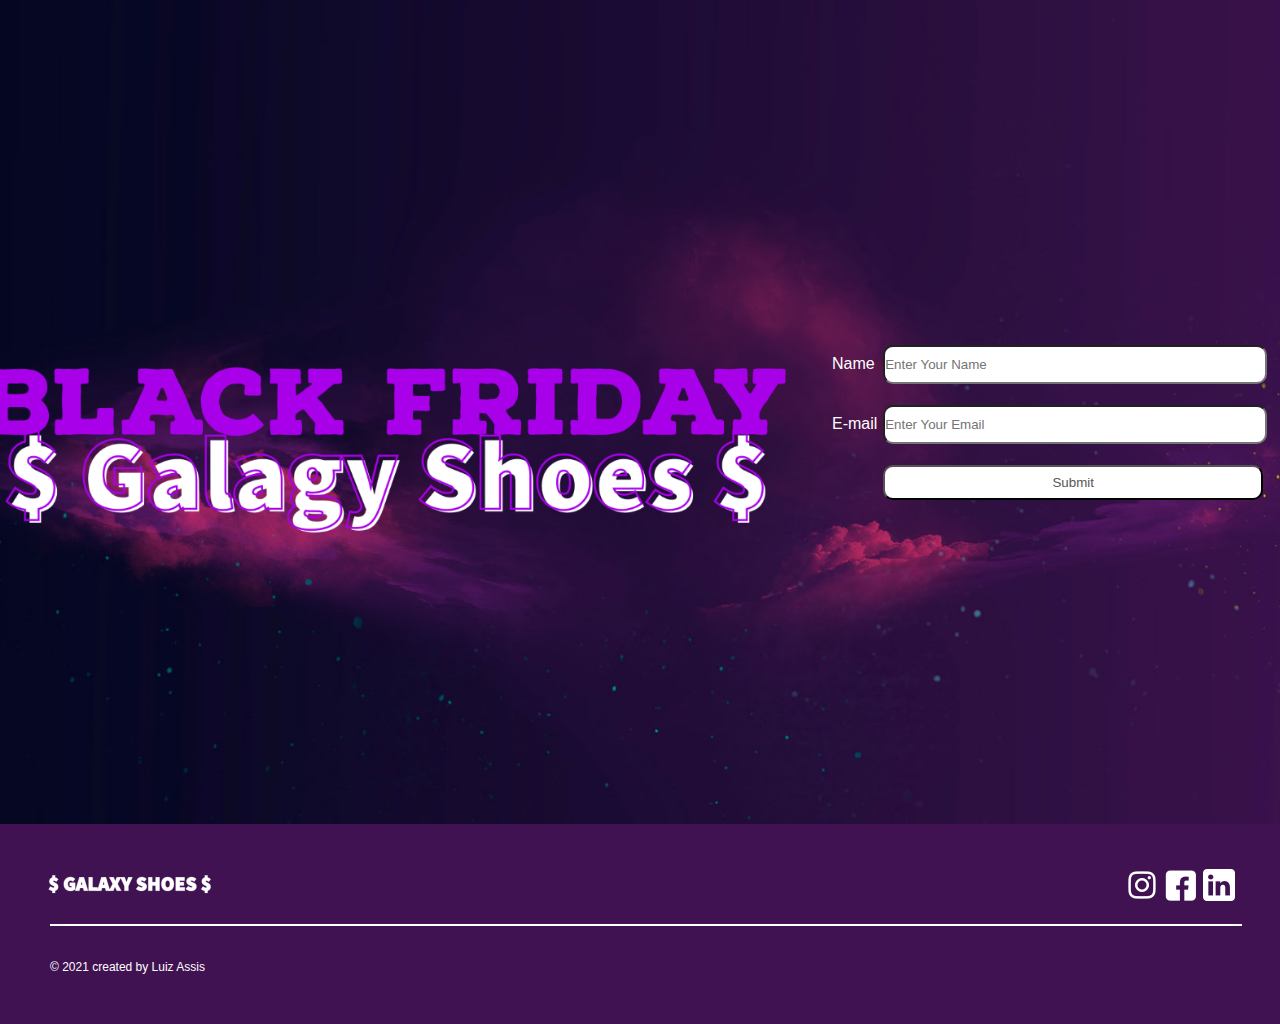
==== index.html @ a3b8504e "primeiro commit" ====
<!DOCTYPE html>
<html lang="en">
    <head>

        <title>Galaxy Shoes | Black Friday</title>

        <meta charset="utf-8">
        <meta name="viewport" content="width=device-width, initial-scale=1.0"
        <meta name="author" content="Luiz Assis">
        <meta name="description" content="Site de vendas de tênis">
        <meta name="keywords" content="Tênis, esporte">

        <link rel="stylesheet" href="/assets/css/styles.css">
        <link rel="shortcut icon" href="/assets/img/GalaxyShoes-fav.png" type="image/x-icon">        
        
    </head>
    <body>

        <div id="main">

            <section id="section-container">
                <p class="title" id="name-title">Name</p>
                <p class="title" id="email-title">E-mail</p>
                <div id="content">
                    <form id="form">
                        <input class="inputBox" id="inpName" type="text" placeholder="Enter Your Name" required>
                        <input class="inputBox" id="inpEmail" type="text" placeholder="Enter Your Email" required>
                        <input id="btnSubmit" type="submit" value="Submit">
                    </form>
                </div>
            </section>

            <footer id="footer">
                <img id="logo-bottom" src="/assets/img/GalaxyShoes-logo.png" alt="galaxy-shoes-logo">

                <ul>
                    <div><img id="instagram" src="/assets/img/instagram-logo.png" alt="instagram-logo"></div>
                    <div><img id="facebook" src="/assets/img/facebook-logo.png" alt="facebook-logo"></div>
                    <div><img id="linkedin" src="/assets/img/linkedin-logo.png" alt="linkedin-logo"></div>
                </ul>

                <div id="bar-bottom"></div>

                <p id="copyright">© 2021 created by Luiz Assis</p>

            </footer>
            
        </div>
        
        <script src="/assets/js/script.js"></script>
    </body>
</html>
---- assets/css/styles.css ----
* {
    font-family: 'Roboto', sans-serif;
    margin: 0;
    padding: 0;
}

body {
    width: 100%;
    height: 100%;
    margin: 0 auto;
}

#main {
    position: relative;
}

#section-container {
    position: absolute;
    width: 100%;
    height: 824px;
    background-color: #FFF;
    background-image: url("/assets/img/Black-Friday.png");
    background-repeat: no-repeat;
    background-position: center;
    background-size: cover;
}

.title {
    position: absolute;
    left: 65%;
    color: #FFF;
    font-size: 16px;
}

.inputBox {
    position: absolute;
    width: 380px;
    height: 35px;
    left: 69%;
    color: #575757;
    border-radius: 10px;
}

#name-title {
    top: 355px;
}

#email-title {
    top: 415px;
}

#inpName {
    top: 345px;
}

#inpEmail {
    top: 405px;
}

#btnSubmit {
    position: absolute;
    width: 380px;
    height: 35px;
    top: 465px;
    left: 69%;
    color: #575757;
    background-color: #FFF;
    border-radius: 10px;
    transition: 0.3s;
}

#btnSubmit:hover {
    background-color: #401252;
    color: #FFF;
    cursor: pointer;
}

footer {
    position: absolute;
    width:100%;
    height: 200px;
    top: 824px;
    background-color: #401252;
}

#logo-bottom {
    position: absolute;
    width: 200px;
    height: 50px;
    left: 30px;
    top: 35px;
    color: #FFF;
}

#instagram {
    position: absolute;
    width: 32px;
    height: 32px;
    left: 88%;
    top: 45px;
}

#facebook {
    position: absolute;
    width: 32px;
    height: 32px;
    left: 91%;
    top: 45px;
}

#linkedin {
    position: absolute;
    width: 32px;
    height: 32px;
    left: 94%;
    top: 45px;
}

#bar-bottom {
    position: absolute;
    width: 93%;
    height: 0px;
    left: 50px;
    top: 100px;
    border: 1px solid #FFFFFF;
}

#copyright {
    position: absolute;
    left: 50px;
    top: 136px;
    font-size: 12px;
    color: #FFF;
}
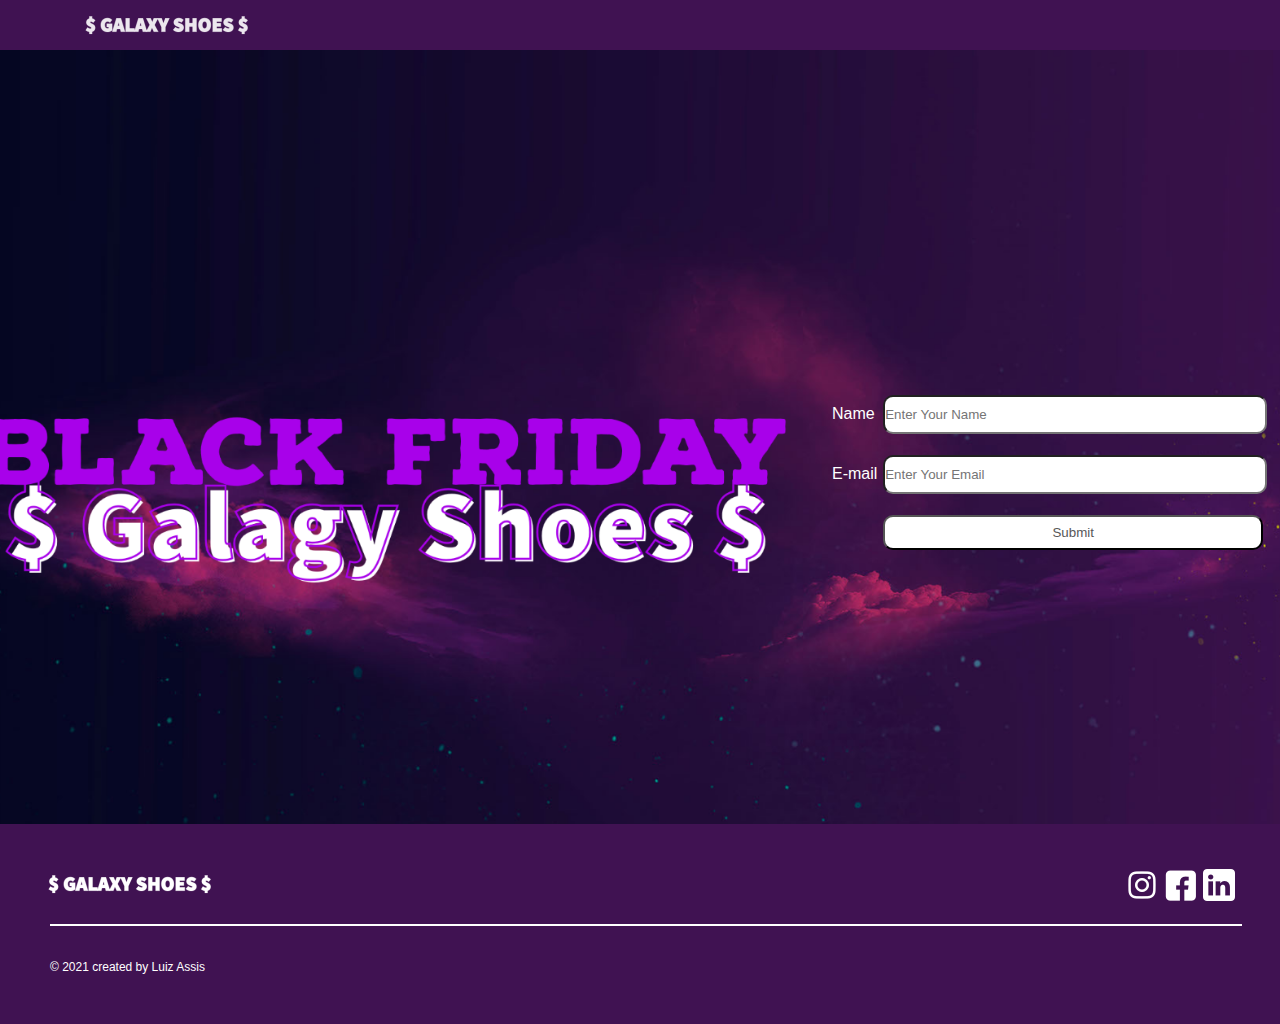
==== commit ea3fbc87: "segundo commit" ====
--- a/index.html
+++ b/index.html
@@ -17,6 +17,14 @@
     <body>
 
         <div id="main">
+
+            <div id="nav-bar">
+
+                <a href="/assets/Pages/ecommerce.html">
+                    <img id="logo-top" src="/assets/img/GalaxyShoes-logo.png" alt="galaxy-shoes-logo">
+                </a>
+
+            </div>
 
             <section id="section-container">
                 <p class="title" id="name-title">Name</p>
--- a/assets/css/styles.css
+++ b/assets/css/styles.css
@@ -14,10 +14,28 @@
     position: relative;
 }
 
+#nav-bar {
+    position: fixed;
+    width: 100%;
+    height: 50px;
+    background-color: #401252;
+    z-index: 5;
+}
+
+#logo-top {
+    position: absolute;
+    width: 200px;
+    height: 50px;
+    left: 67px;
+    top: 0px;
+    opacity: 90%;
+}
+
 #section-container {
     position: absolute;
     width: 100%;
     height: 824px;
+    top: 50px;
     background-color: #FFF;
     background-image: url("/assets/img/Black-Friday.png");
     background-repeat: no-repeat;
